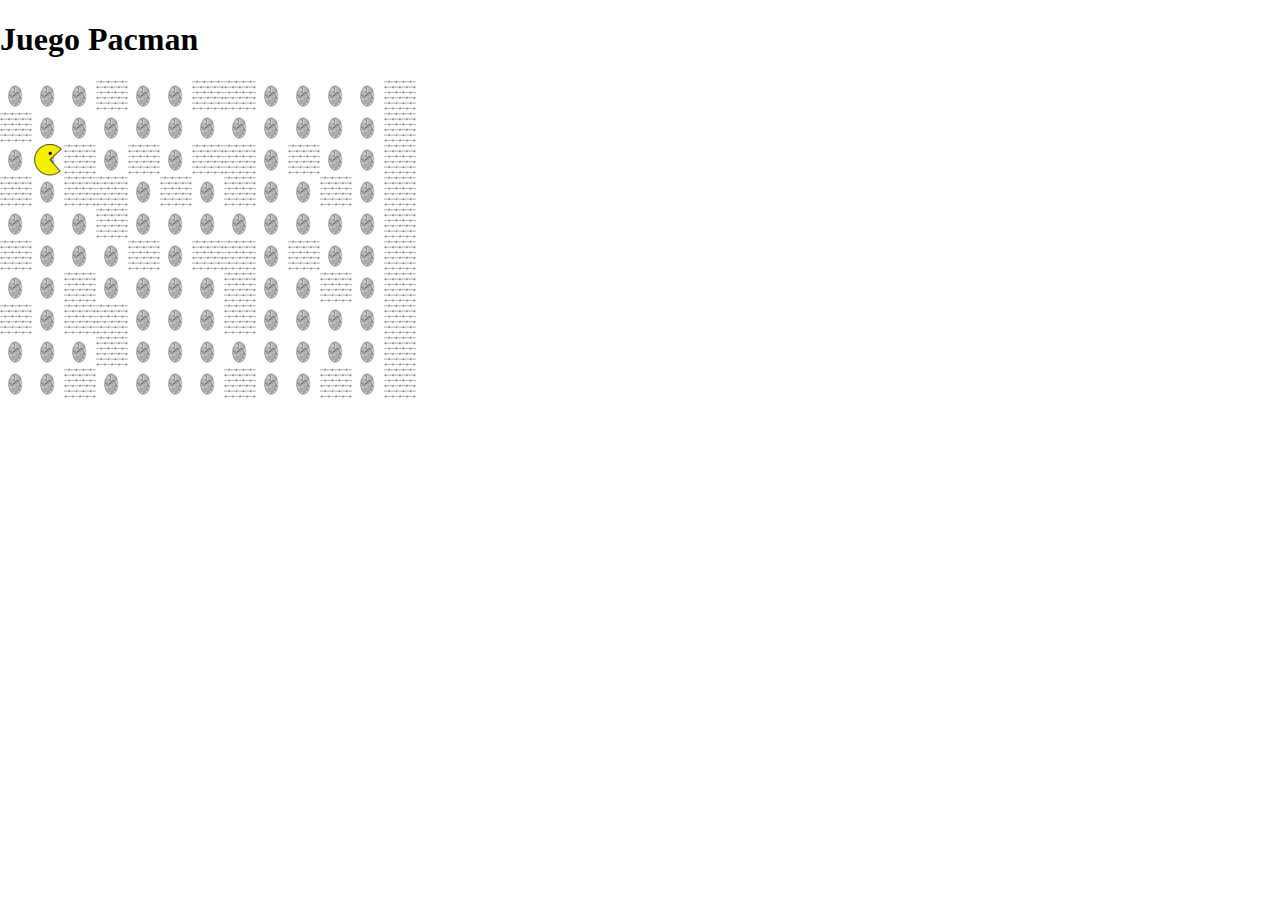
==== index.html @ 46126677 "movimiento de pacman y límites" ====
<!DOCTYPE html>
<html lang="en" dir="ltr">
  <head>
    <meta charset="utf-8"/>
    <meta http-equiv="x-ua-compatible" content="ie=edge"/>
    <meta name="viewport" content="width=device-width, initial-scale=1.0"/>
    <meta name="keywords" content="html,cheatsheet"/>
    <link rel="stylesheet" href="css/normalised.css" type="text/css"/>
    <link rel="stylesheet" href="css/style.css" type="text/css"/>
    <script src="script/p5.js"></script>
    <script src="script/p5.sound.js"></script>
    <script src="script/gameobject.js"></script>
    <script src="script/game.js"></script>
    <script src="script/roca.js"></script>
    <script src="script/comida.js"></script>
    <script src="script/pacman.js"></script>
    <script src="script/sketch.js"></script>
    <title> Comecocos</title>
  </head>
  <body>
        <header>
          <h1>Juego Pacman</h1>
        </header>
        <div id='myContainer'>

        </div>

  </body>
</html>
---- css/normalised.css ----
/*! normalize.css v8.0.1 | MIT License | github.com/necolas/normalize.css */

/* Document
   ========================================================================== */

/**
 * 1. Correct the line height in all browsers.
 * 2. Prevent adjustments of font size after orientation changes in iOS.
 */

html {
  line-height: 1.15; /* 1 */
  -webkit-text-size-adjust: 100%; /* 2 */
}

/* Sections
   ========================================================================== */

/**
 * Remove the margin in all browsers.
 */

body {
  margin: 0;
}

/**
 * Render the `main` element consistently in IE.
 */

main {
  display: block;
}

/**
 * Correct the font size and margin on `h1` elements within `section` and
 * `article` contexts in Chrome, Firefox, and Safari.
 */

h1 {
  font-size: 2em;
  margin: 0.67em 0;
}

/* Grouping content
   ========================================================================== */

/**
 * 1. Add the correct box sizing in Firefox.
 * 2. Show the overflow in Edge and IE.
 */

hr {
  box-sizing: content-box; /* 1 */
  height: 0; /* 1 */
  overflow: visible; /* 2 */
}

/**
 * 1. Correct the inheritance and scaling of font size in all browsers.
 * 2. Correct the odd `em` font sizing in all browsers.
 */

pre {
  font-family: monospace, monospace; /* 1 */
  font-size: 1em; /* 2 */
}

/* Text-level semantics
   ========================================================================== */

/**
 * Remove the gray background on active links in IE 10.
 */

a {
  background-color: transparent;
}

/**
 * 1. Remove the bottom border in Chrome 57-
 * 2. Add the correct text decoration in Chrome, Edge, IE, Opera, and Safari.
 */

abbr[title] {
  border-bottom: none; /* 1 */
  text-decoration: underline; /* 2 */
  text-decoration: underline dotted; /* 2 */
}

/**
 * Add the correct font weight in Chrome, Edge, and Safari.
 */

b,
strong {
  font-weight: bolder;
}

/**
 * 1. Correct the inheritance and scaling of font size in all browsers.
 * 2. Correct the odd `em` font sizing in all browsers.
 */

code,
kbd,
samp {
  font-family: monospace, monospace; /* 1 */
  font-size: 1em; /* 2 */
}

/**
 * Add the correct font size in all browsers.
 */

small {
  font-size: 80%;
}

/**
 * Prevent `sub` and `sup` elements from affecting the line height in
 * all browsers.
 */

sub,
sup {
  font-size: 75%;
  line-height: 0;
  position: relative;
  vertical-align: baseline;
}

sub {
  bottom: -0.25em;
}

sup {
  top: -0.5em;
}

/* Embedded content
   ========================================================================== */

/**
 * Remove the border on images inside links in IE 10.
 */

img {
  border-style: none;
}

/* Forms
   ========================================================================== */

/**
 * 1. Change the font styles in all browsers.
 * 2. Remove the margin in Firefox and Safari.
 */

button,
input,
optgroup,
select,
textarea {
  font-family: inherit; /* 1 */
  font-size: 100%; /* 1 */
  line-height: 1.15; /* 1 */
  margin: 0; /* 2 */
}

/**
 * Show the overflow in IE.
 * 1. Show the overflow in Edge.
 */

button,
input { /* 1 */
  overflow: visible;
}

/**
 * Remove the inheritance of text transform in Edge, Firefox, and IE.
 * 1. Remove the inheritance of text transform in Firefox.
 */

button,
select { /* 1 */
  text-transform: none;
}

/**
 * Correct the inability to style clickable types in iOS and Safari.
 */

button,
[type="button"],
[type="reset"],
[type="submit"] {
  -webkit-appearance: button;
}

/**
 * Remove the inner border and padding in Firefox.
 */

button::-moz-focus-inner,
[type="button"]::-moz-focus-inner,
[type="reset"]::-moz-focus-inner,
[type="submit"]::-moz-focus-inner {
  border-style: none;
  padding: 0;
}

/**
 * Restore the focus styles unset by the previous rule.
 */

button:-moz-focusring,
[type="button"]:-moz-focusring,
[type="reset"]:-moz-focusring,
[type="submit"]:-moz-focusring {
  outline: 1px dotted ButtonText;
}

/**
 * Correct the padding in Firefox.
 */

fieldset {
  padding: 0.35em 0.75em 0.625em;
}

/**
 * 1. Correct the text wrapping in Edge and IE.
 * 2. Correct the color inheritance from `fieldset` elements in IE.
 * 3. Remove the padding so developers are not caught out when they zero out
 *    `fieldset` elements in all browsers.
 */

legend {
  box-sizing: border-box; /* 1 */
  color: inherit; /* 2 */
  display: table; /* 1 */
  max-width: 100%; /* 1 */
  padding: 0; /* 3 */
  white-space: normal; /* 1 */
}

/**
 * Add the correct vertical alignment in Chrome, Firefox, and Opera.
 */

progress {
  vertical-align: baseline;
}

/**
 * Remove the default vertical scrollbar in IE 10+.
 */

textarea {
  overflow: auto;
}

/**
 * 1. Add the correct box sizing in IE 10.
 * 2. Remove the padding in IE 10.
 */

[type="checkbox"],
[type="radio"] {
  box-sizing: border-box; /* 1 */
  padding: 0; /* 2 */
}

/**
 * Correct the cursor style of increment and decrement buttons in Chrome.
 */

[type="number"]::-webkit-inner-spin-button,
[type="number"]::-webkit-outer-spin-button {
  height: auto;
}

/**
 * 1. Correct the odd appearance in Chrome and Safari.
 * 2. Correct the outline style in Safari.
 */

[type="search"] {
  -webkit-appearance: textfield; /* 1 */
  outline-offset: -2px; /* 2 */
}

/**
 * Remove the inner padding in Chrome and Safari on macOS.
 */

[type="search"]::-webkit-search-decoration {
  -webkit-appearance: none;
}

/**
 * 1. Correct the inability to style clickable types in iOS and Safari.
 * 2. Change font properties to `inherit` in Safari.
 */

::-webkit-file-upload-button {
  -webkit-appearance: button; /* 1 */
  font: inherit; /* 2 */
}

/* Interactive
   ========================================================================== */

/*
 * Add the correct display in Edge, IE 10+, and Firefox.
 */

details {
  display: block;
}

/*
 * Add the correct display in all browsers.
 */

summary {
  display: list-item;
}

/* Misc
   ========================================================================== */

/**
 * Add the correct display in IE 10+.
 */

template {
  display: none;
}

/**
 * Add the correct display in IE 10.
 */

[hidden] {
  display: none;
}
---- css/style.css ----
img{
  width:50px;
  height: 50px;
}
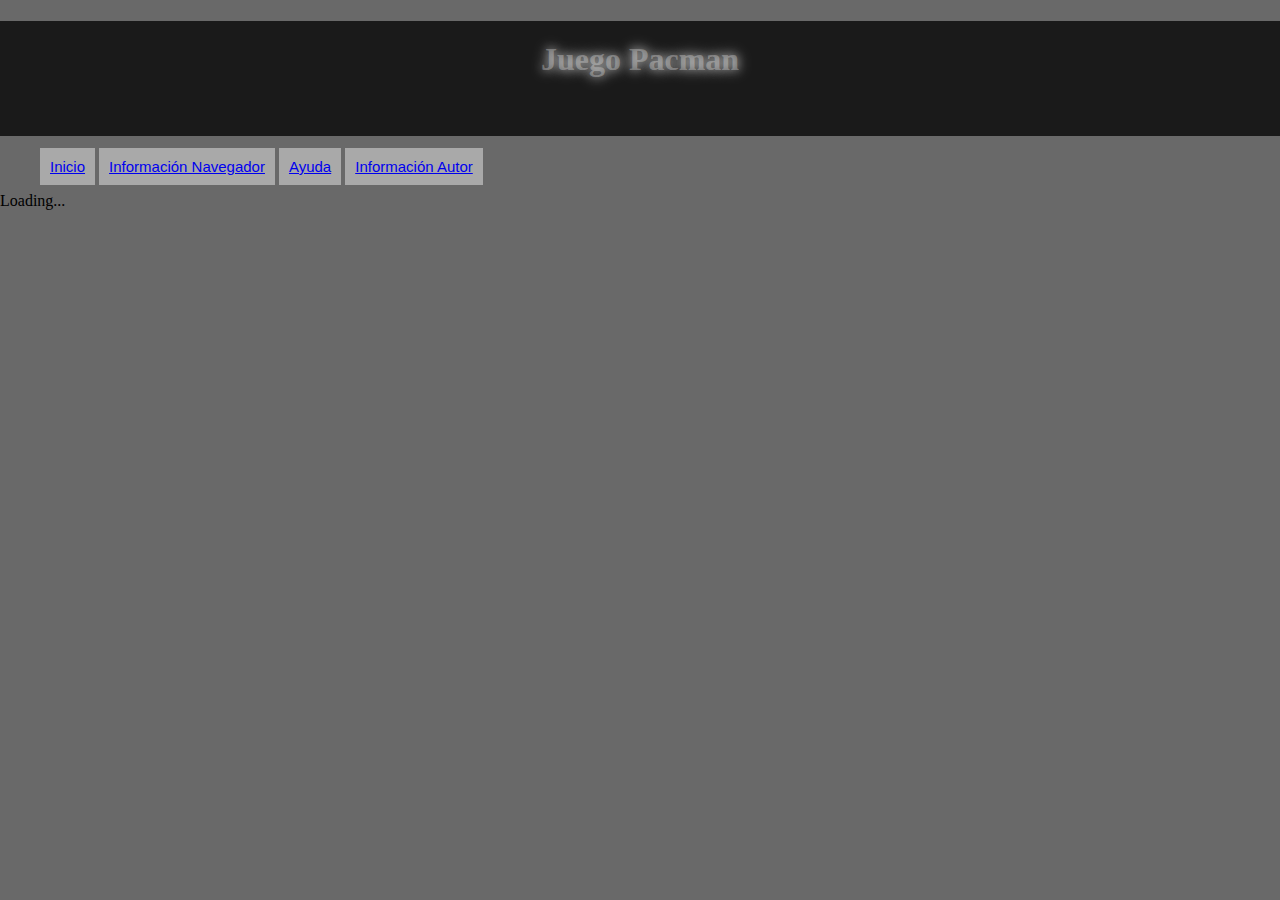
==== commit 324c6370: "modificación de las rocas y bolitas(comida)" ====
--- a/index.html
+++ b/index.html
@@ -1,30 +1,39 @@
 
 <!DOCTYPE html>
 <html lang="en" dir="ltr">
-  <head>
-    <meta charset="utf-8"/>
-    <meta http-equiv="x-ua-compatible" content="ie=edge"/>
-    <meta name="viewport" content="width=device-width, initial-scale=1.0"/>
-    <meta name="keywords" content="html,cheatsheet"/>
-    <link rel="stylesheet" href="css/normalised.css" type="text/css"/>
-    <link rel="stylesheet" href="css/style.css" type="text/css"/>
-    <script src="script/p5.js"></script>
-    <script src="script/p5.sound.js"></script>
-    <script src="script/gameobject.js"></script>
-    <script src="script/game.js"></script>
-    <script src="script/roca.js"></script>
-    <script src="script/comida.js"></script>
-    <script src="script/pacman.js"></script>
-    <script src="script/sketch.js"></script>
-    <title> Comecocos</title>
-  </head>
-  <body>
+    <head>
+        <meta charset="utf-8"/>
+        <meta http-equiv="x-ua-compatible" content="ie=edge"/>
+        <meta name="viewport" content="width=device-width, initial-scale=1.0"/>
+        <meta name="keywords" content="html,cheatsheet"/>
+        <link rel="stylesheet" href="css/normalised.css" type="text/css"/>
+        <link rel="stylesheet" href="css/style.css" type="text/css"/>
+        <script src="script/p5.js"></script>
+        <script src="script/p5.sound.js"></script>
+        <script src="script/gameobject.js"></script>
+        <script src="script/game.js"></script>
+        <script src="script/roca.js"></script>
+        <script src="script/comida.js"></script>
+        <script src="script/pacman.js"></script>
+        <script src="script/sketch.js"></script>
+        <title> Comecocos</title>
+    </head>
+   <body>
         <header>
-          <h1>Juego Pacman</h1>
+
+            <h1>Juego Pacman</h1>
+            <ul id="button">
+                <li><a href="index.html">Inicio</a></li>
+                <li><a href="html/informacionNavegador.html">Información Navegador</a></li>
+                <li><a href="html/ayuda.html">Ayuda</a></li>
+                <li><a href="html/informacionAutor.html">Información Autor</a></li>
+            </ul>
         </header>
-        <div id='myContainer'>
+         <div id='myContainer'>
 
-        </div>
+         </div>
+        <footer>
 
+        </footer>
   </body>
 </html>
--- a/css/style.css
+++ b/css/style.css
@@ -1,4 +1,35 @@
+html{
+  background-color: dimgrey;
+}
+h1{
+  text-align: center;
+  color: rgba(255,255,255,.3);
+  background: #1a1a1a;
+  text-shadow: 0 0 15px rgba(255,255,255,.5), 0 0 10px rgba(255,255,255,.5);
+  height: 75px;
+  padding:20px;
+}
+
+
+
 img{
   width:50px;
   height: 50px;
 }
+#button li {
+  display: inline;
+  font-family: Arial;
+
+  font-size: 15px;
+  text-decoration-line: none;
+  padding: 10px;
+  background-color: darkgrey;
+  color: #fff;
+
+
+}
+#myContainer{
+  text-align:center;
+
+}
+
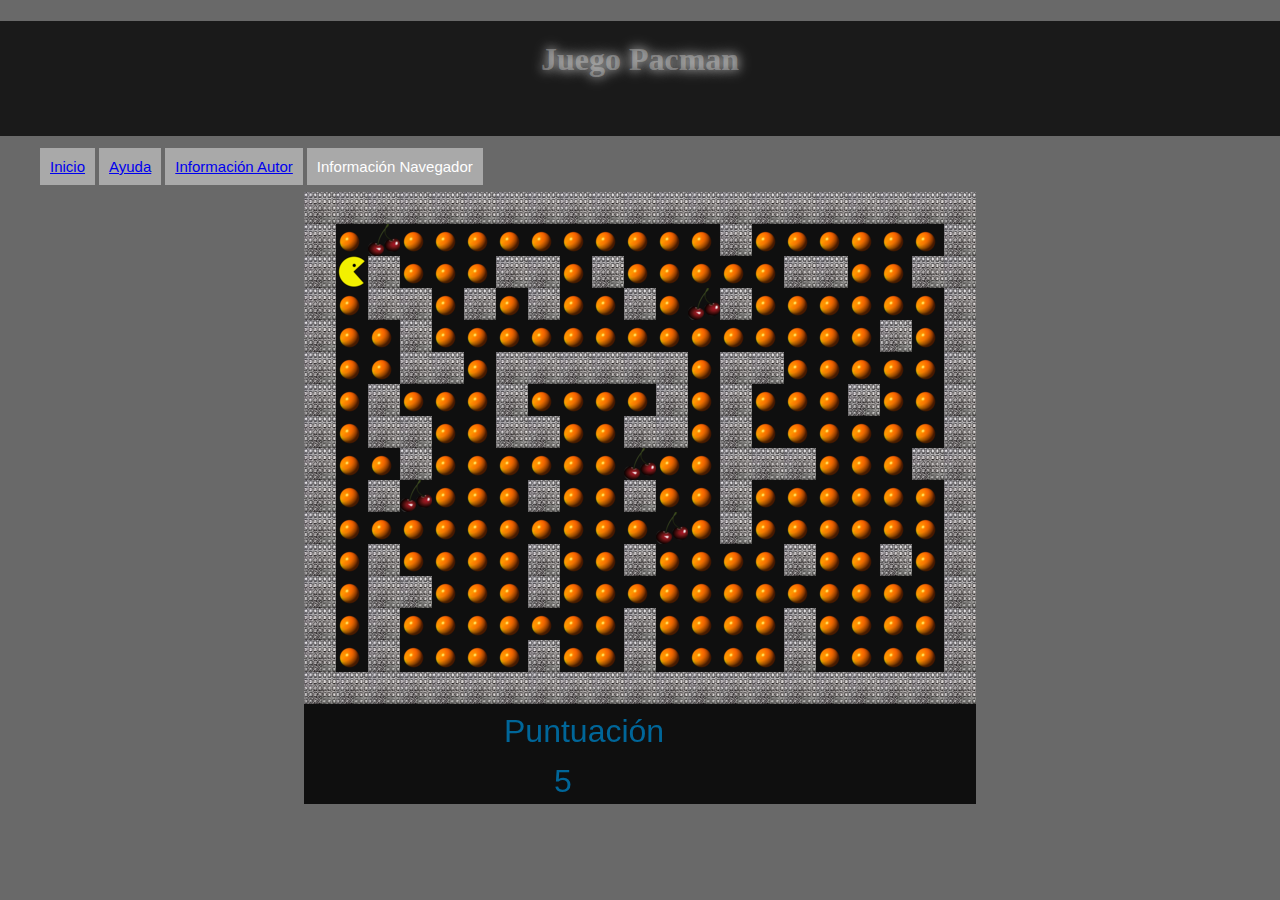
==== commit 6e37dbd7: "contador de puntos realizado" ====
--- a/index.html
+++ b/index.html
@@ -8,12 +8,16 @@
         <meta name="keywords" content="html,cheatsheet"/>
         <link rel="stylesheet" href="css/normalised.css" type="text/css"/>
         <link rel="stylesheet" href="css/style.css" type="text/css"/>
+        <script type="text/javascript" src="script/propiedades.js"></script>
+
         <script src="script/p5.js"></script>
         <script src="script/p5.sound.js"></script>
+
         <script src="script/gameobject.js"></script>
         <script src="script/game.js"></script>
         <script src="script/roca.js"></script>
         <script src="script/comida.js"></script>
+        <script src="script/cerezas.js"></script>
         <script src="script/pacman.js"></script>
         <script src="script/sketch.js"></script>
         <title> Comecocos</title>
@@ -24,16 +28,18 @@
             <h1>Juego Pacman</h1>
             <ul id="button">
                 <li><a href="index.html">Inicio</a></li>
-                <li><a href="html/informacionNavegador.html">Información Navegador</a></li>
                 <li><a href="html/ayuda.html">Ayuda</a></li>
                 <li><a href="html/informacionAutor.html">Información Autor</a></li>
+                <li ><a onclick="propiedades()">Información Navegador</a></li>
             </ul>
         </header>
          <div id='myContainer'>
 
+
+
+
+
          </div>
-        <footer>
 
-        </footer>
   </body>
 </html>
--- a/css/style.css
+++ b/css/style.css
@@ -28,8 +28,10 @@
 
 
 }
-#myContainer{
-  text-align:center;
+  #myContainer {
+  text-align: center;
+
 
 }
 
+
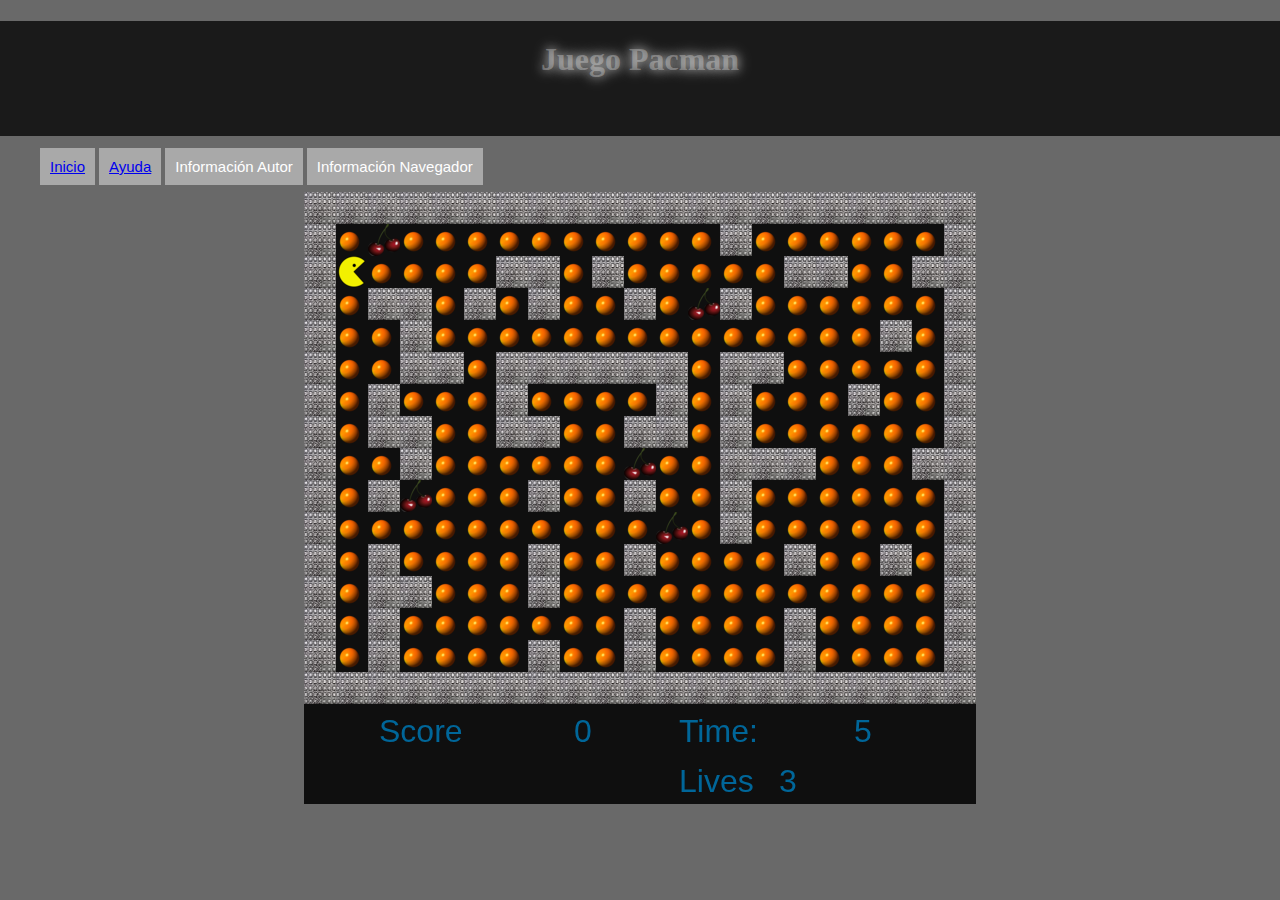
==== commit 2419c4fc: "Información sobre el autor" ====
--- a/index.html
+++ b/index.html
@@ -9,6 +9,7 @@
         <link rel="stylesheet" href="css/normalised.css" type="text/css"/>
         <link rel="stylesheet" href="css/style.css" type="text/css"/>
         <script type="text/javascript" src="script/propiedades.js"></script>
+        <script type="text/javascript" src="script/autor.js"></script>
 
         <script src="script/p5.js"></script>
         <script src="script/p5.sound.js"></script>
@@ -29,7 +30,7 @@
             <ul id="button">
                 <li><a href="index.html">Inicio</a></li>
                 <li><a href="html/ayuda.html">Ayuda</a></li>
-                <li><a href="html/informacionAutor.html">Información Autor</a></li>
+                <li><a onclick="autor()">Información Autor</a></li>
                 <li ><a onclick="propiedades()">Información Navegador</a></li>
             </ul>
         </header>
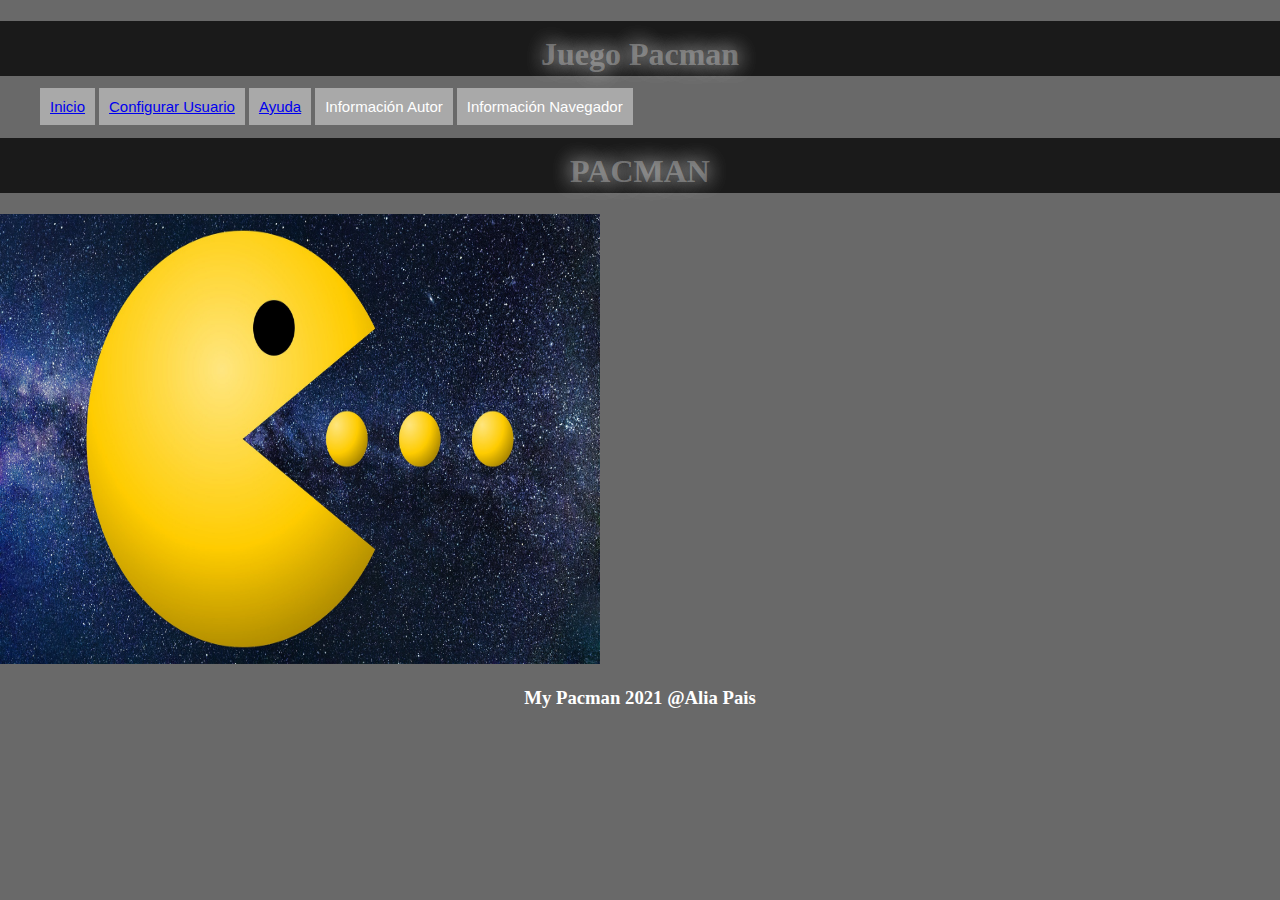
==== commit 567ee91b: "index realizado" ====
--- a/index.html
+++ b/index.html
@@ -11,36 +11,32 @@
         <script type="text/javascript" src="script/propiedades.js"></script>
         <script type="text/javascript" src="script/autor.js"></script>
 
-        <script src="script/p5.js"></script>
-        <script src="script/p5.sound.js"></script>
 
-        <script src="script/gameobject.js"></script>
-        <script src="script/game.js"></script>
-        <script src="script/roca.js"></script>
-        <script src="script/comida.js"></script>
-        <script src="script/cerezas.js"></script>
-        <script src="script/pacman.js"></script>
-        <script src="script/sketch.js"></script>
         <title> Comecocos</title>
     </head>
    <body>
         <header>
-
             <h1>Juego Pacman</h1>
             <ul id="button">
-                <li><a href="index.html">Inicio</a></li>
+                <li><a href="start.html">Inicio</a></li>
+
+                <li><a href="html/player.html">Configurar Usuario</a></li>
                 <li><a href="html/ayuda.html">Ayuda</a></li>
                 <li><a onclick="autor()">Información Autor</a></li>
                 <li ><a onclick="propiedades()">Información Navegador</a></li>
             </ul>
+                <h1> PACMAN</h1>
+
+                <img  id="fotoIndex" src="images/pacmanIndex.jpg">
+
+
         </header>
          <div id='myContainer'>
 
 
-
-
-
          </div>
-
+    <footer>
+        <h3>My Pacman 2021 @Alia Pais</h3>
+    </footer>
   </body>
 </html>
--- a/css/style.css
+++ b/css/style.css
@@ -5,21 +5,26 @@
   text-align: center;
   color: rgba(255,255,255,.3);
   background: #1a1a1a;
-  text-shadow: 0 0 15px rgba(255,255,255,.5), 0 0 10px rgba(255,255,255,.5);
+  text-shadow: 0 0 20px rgba(255,255,255,.5), 0 0 20px rgba(255,255,255,.5);
+  height: 25px;
+  padding:15px;
+}
+h2{
+  text-align: center;
+  color: rgba(255,255,255,.3);
+  background: #1a1a1a;
+
   height: 75px;
   padding:20px;
 }
-
-
-
 img{
   width:50px;
   height: 50px;
 }
+
 #button li {
   display: inline;
   font-family: Arial;
-
   font-size: 15px;
   text-decoration-line: none;
   padding: 10px;
@@ -28,10 +33,19 @@
 
 
 }
+
+footer h3{
+  text-align: center;
+  color:white;
+}
   #myContainer {
   text-align: center;
 
 
 }
+#fotoIndex{
+  text-align: center;
+  width: 600px;
+  height: 450px;
+}
 
-
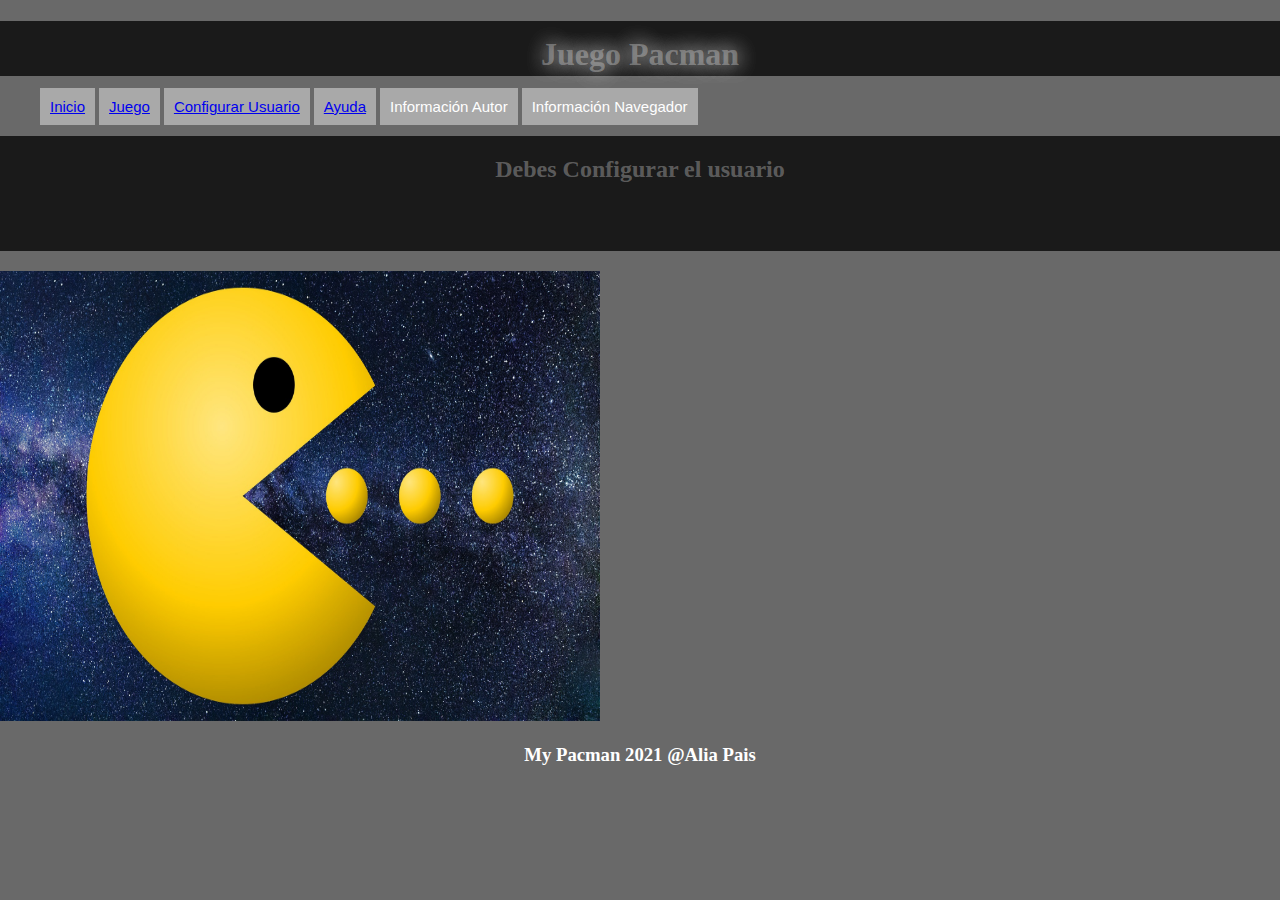
==== commit bdd1c7d9: "index" ====
--- a/index.html
+++ b/index.html
@@ -10,27 +10,28 @@
         <link rel="stylesheet" href="css/style.css" type="text/css"/>
         <script type="text/javascript" src="script/propiedades.js"></script>
         <script type="text/javascript" src="script/autor.js"></script>
+        <script type="text/javascript" src="script/playersettings.js"></script>
 
 
         <title> Comecocos</title>
     </head>
    <body>
-        <header>
-            <h1>Juego Pacman</h1>
-            <ul id="button">
-                <li><a href="start.html">Inicio</a></li>
+   <header>
 
-                <li><a href="html/player.html">Configurar Usuario</a></li>
-                <li><a href="html/ayuda.html">Ayuda</a></li>
-                <li><a onclick="autor()">Información Autor</a></li>
-                <li ><a onclick="propiedades()">Información Navegador</a></li>
-            </ul>
-                <h1> PACMAN</h1>
+       <h1>Juego Pacman</h1>
 
-                <img  id="fotoIndex" src="images/pacmanIndex.jpg">
+       <ul class="button">
+           <li><a href="index.html">Inicio</a></li>
+           <li><a href="start.html">Juego</a></li>
+           <li><a href="html/player.html">Configurar Usuario</a></li>
+           <li><a href="html/ayuda.html">Ayuda</a></li>
+           <li><a onclick="autor()">Información Autor</a></li>
+           <li ><a onclick="propiedades()">Información Navegador</a></li>
+       </ul>
 
-
-        </header>
+   </header>
+        <h2>Debes Configurar el usuario</h2>
+        <img  id="fotoIndex" src="images/pacmanIndex.jpg" >
          <div id='myContainer'>
 
 
--- a/css/style.css
+++ b/css/style.css
@@ -13,7 +13,6 @@
   text-align: center;
   color: rgba(255,255,255,.3);
   background: #1a1a1a;
-
   height: 75px;
   padding:20px;
 }
@@ -22,7 +21,9 @@
   height: 50px;
 }
 
-#button li {
+.button li {
+  margin-bottom: 25px;
+  margin-top: 25px;
   display: inline;
   font-family: Arial;
   font-size: 15px;
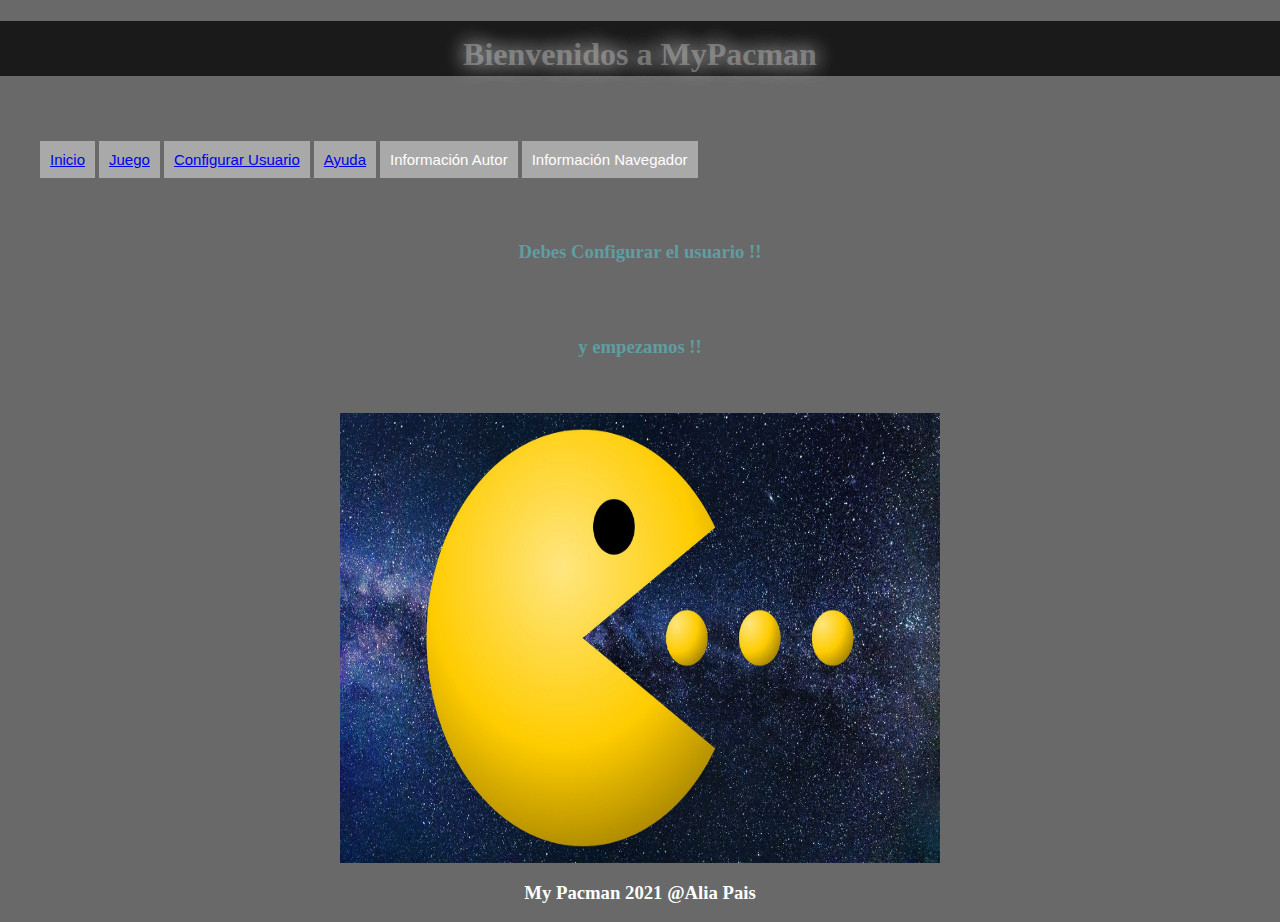
==== commit db5fd2bb: "configuraciones index" ====
--- a/index.html
+++ b/index.html
@@ -18,8 +18,8 @@
    <body>
    <header>
 
-       <h1>Juego Pacman</h1>
-
+       <h1>Bienvenidos a MyPacman</h1>
+        <br><br>
        <ul class="button">
            <li><a href="index.html">Inicio</a></li>
            <li><a href="start.html">Juego</a></li>
@@ -30,7 +30,9 @@
        </ul>
 
    </header>
-        <h2>Debes Configurar el usuario</h2>
+   <br><br>
+        <h3 >Debes Configurar el usuario  !!</h3><br><br>
+        <h3 >y empezamos !!</h3><br><br>
         <img  id="fotoIndex" src="images/pacmanIndex.jpg" >
          <div id='myContainer'>
 
--- a/css/style.css
+++ b/css/style.css
@@ -34,7 +34,10 @@
 
 
 }
-
+h3{
+  text-align: center;
+  color:cadetblue;
+}
 footer h3{
   text-align: center;
   color:white;
@@ -45,7 +48,8 @@
 
 }
 #fotoIndex{
-  text-align: center;
+  display:block;
+  margin:auto;
   width: 600px;
   height: 450px;
 }
